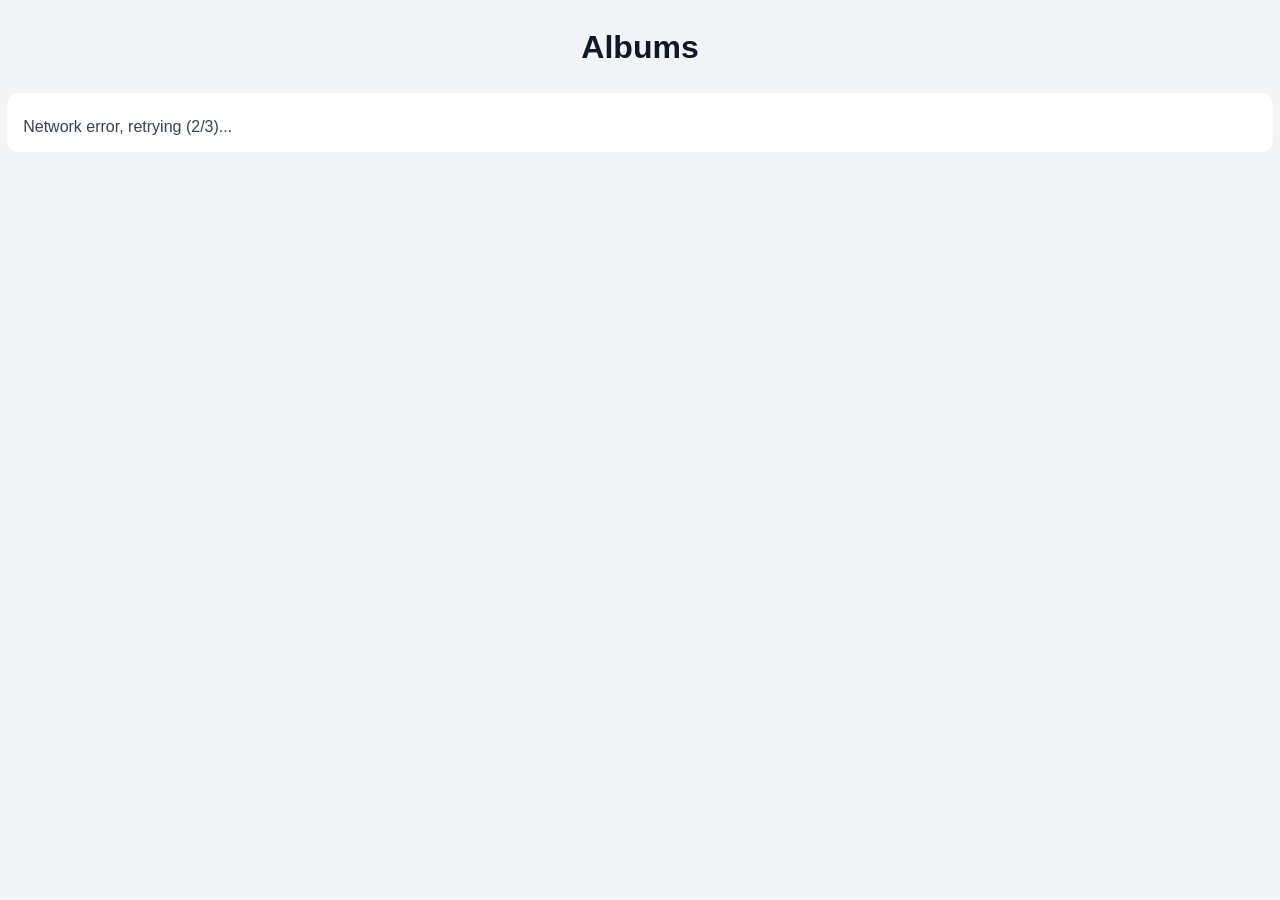
==== albums/index.html @ acc6b7c3 "Albums: thumbnail table UI and Safari link fix" ====
<!doctype html>
<html lang="en">
  <head>
    <meta charset="UTF-8" />
    <meta name="viewport" content="width=device-width, initial-scale=1.0" />
    <meta name="app-html-version" content="0.35" />
    <title>Flickr Albums</title>
    <link rel="stylesheet" href="../styles.css?v=0.35" />
  </head>
  <body>
    <main class="app-shell">
      <header class="top-bar">
        <div class="title-row">
          <h1 id="albums-title">Albums</h1>
        </div>
      </header>

      <section id="albums-state" class="state-card" aria-live="polite">
        <p id="albums-loading">Loading albums...</p>
      </section>

      <section id="albums-list" class="albums-container hidden" aria-label="Albums list">
        <!-- albums will be injected here -->
      </section>
    </main>

    <script src="../app-config.js?v=0.35"></script>
    <script src="albums.js?v=0.1"></script>
  </body>
</html>
---- styles.css ----
* {
  box-sizing: border-box;
}

body {
  margin: 0;
  min-height: 100dvh;
  font-family: -apple-system, BlinkMacSystemFont, "Segoe UI", Roboto, Oxygen, Ubuntu,
    Cantarell, "Helvetica Neue", Arial, sans-serif;
  background: #f3f4f6;
  color: #111827;
}

.app-shell {
  width: min(100%, 1500px);
  min-height: 100dvh;
  margin: 0 auto;
  padding: 0.45rem;
  --filmstrip-size: 132px;
  --resizer-size: 14px;
}

.top-bar {
  margin-bottom: 0.35rem;
}

.title-row {
  position: relative;
  display: flex;
  justify-content: center;
  align-items: center;
  min-height: 2rem;
  padding: 0 5.5rem;
}

.back-btn {
  position: absolute;
  left: 0.5rem;
  top: 50%;
  transform: translateY(-50%);
  border: none;
  background: transparent;
  color: #111827;
  font-size: 1rem;
  padding: 0.25rem 0.5rem;
  cursor: pointer;
}

.albums-container {
  background: #ffffff;
  border-radius: 8px;
  padding: 0.6rem;
}

.albums-thumb-table {
  width: 100%;
  border-collapse: collapse;
}

.albums-thumb-table td {
  padding: 0.5rem;
  vertical-align: top;
  border: none;
}

.thumb-cell {
  display: block;
  text-decoration: none;
  color: inherit;
  background: #fff;
  border-radius: 8px;
  padding: 0.4rem;
  box-shadow: 0 0 0 1px rgba(15,23,42,0.03) inset;
}

.thumb-image {
  display: block;
  width: 100%;
  height: 140px;
  object-fit: cover;
  border-radius: 6px;
}

.thumb-cell,
.thumb-cell:link,
.thumb-cell:visited,
.thumb-cell:hover,
.thumb-cell:active {
  text-decoration: none;
  color: #111827;
}

.thumb-caption {
  margin-top: 0.45rem;
  font-size: 0.95rem;
  line-height: 1.2;
  color: #111827;
  text-align: center;
}

.empty-cell { background: transparent; }

@media (max-width: 640px) {
  .thumb-image { height: 110px; }
}
.muted { color: #6b7280; font-size: 0.9rem; }

#album-title {
  margin: 0;
  font-size: clamp(1.22rem, 4.1vw, 1.8rem);
  line-height: 1.2;
  text-align: center;
}

#photo-count {
  position: absolute;
  right: 0;
  top: 50%;
  transform: translateY(-50%);
  margin: 0;
  color: #4b5563;
  font-size: 0.94rem;
  white-space: nowrap;
}

.state-card {
  background: #ffffff;
  border-radius: 12px;
  padding: 1rem;
}

.state-card h2 {
  margin: 0;
  font-size: 1.1rem;
}

.state-card p {
  margin: 0.6rem 0 0;
  color: #374151;
}

.btn {
  margin-top: 0.9rem;
  border: none;
  border-radius: 10px;
  background: #111827;
  color: #ffffff;
  padding: 0.6rem 0.95rem;
  font-size: 0.95rem;
  cursor: pointer;
}

.theatre-view {
  height: calc(100dvh - 2.2rem - env(safe-area-inset-bottom));
  min-height: 0;
  border-radius: 10px;
  border: 1px solid #0f172a;
  overflow: hidden;
  display: grid;
  grid-template-rows: minmax(0, 1fr) var(--resizer-size) var(--filmstrip-size);
  background: #000000;
}

.preview-pane {
  position: relative;
  min-height: 0;
  display: grid;
  grid-template-rows: minmax(0, 1fr);
  background: #000000;
}

.preview-media {
  min-height: 0;
  overflow: hidden;
  display: flex;
  align-items: center;
  justify-content: center;
  background: #000000;
}

.preview-pane img {
  display: block;
  max-width: 100%;
  max-height: 100%;
  width: auto;
  height: auto;
  object-fit: contain;
  background: #000000;
  user-select: none;
}

.preview-nav {
  position: absolute;
  top: 50%;
  transform: translateY(-50%);
  border: none;
  width: 2.15rem;
  height: 2.15rem;
  border-radius: 999px;
  background: rgba(0, 0, 0, 0.44);
  color: #ffffff;
  font-size: 1.52rem;
  line-height: 1;
  cursor: pointer;
  z-index: 3;
}

.preview-fullscreen-btn {
  position: absolute;
  top: max(0.45rem, env(safe-area-inset-top));
  right: 0.5rem;
  border: none;
  width: 2.4rem;
  height: 2.4rem;
  border-radius: 999px;
  background: rgba(0, 0, 0, 0.55);
  color: #ffffff;
  font-size: 1rem;
  line-height: 1;
  cursor: pointer;
  z-index: 4;
}

/* Paired focus glyph: keep characters on one line, add spacing, and rotate together */
.focus-glyph {
  display: inline-block;
  white-space: nowrap;
  letter-spacing: 0.16rem;
  font-weight: 700;
  font-size: 1.05rem;
  transform-origin: center;
}

.focus-glyph.rotated-ccw { transform: rotate(-45deg); }
.focus-glyph.rotated-cw { transform: rotate(45deg); }

.prev-btn {
  left: 0.5rem;
}

.next-btn {
  right: 0.5rem;
}

.filmstrip-resizer {
  background: #0f172a;
  border-top: 1px solid #334155;
  border-bottom: 1px solid #334155;
  position: relative;
  touch-action: none;
  user-select: none;
  cursor: ns-resize;
}

.filmstrip-resizer::before {
  content: "";
  position: absolute;
  left: 50%;
  top: 50%;
  width: 44px;
  height: 4px;
  border-radius: 999px;
  transform: translate(-50%, -50%);
  background: #64748b;
}

.filmstrip-resizer.is-active::before {
  background: #475569;
  width: 86px;
  height: 10px;
  box-shadow: 0 0 0 1px rgba(15, 23, 42, 0.35);
}

.filmstrip {
  display: flex;
  align-items: center;
  gap: 0.4rem;
  overflow-x: auto;
  overflow-y: hidden;
  padding: 0.36rem;
  background: #111827;
  overscroll-behavior-x: contain;
  min-height: 0;
}

/* Micro visual feedback when the filmstrip handle is grabbed */
.filmstrip.micro-feedback {
  animation: micro-pop 220ms ease;
  transform-origin: center;
}

@keyframes micro-pop {
  0% { transform: scale(1); }
  50% { transform: scale(1.06); }
  100% { transform: scale(1); }
}

.strip-item {
  flex: 0 0 auto;
  width: calc(var(--filmstrip-size) - 16px);
  max-width: 184px;
  min-width: 66px;
  aspect-ratio: 1 / 1;
  border-radius: 8px;
  overflow: hidden;
  border: 2px solid transparent;
  background: #374151;
  padding: 0;
  cursor: pointer;
  touch-action: manipulation;
}

.strip-item img {
  width: 100%;
  height: 100%;
  object-fit: cover;
  display: block;
  user-select: none;
}

.strip-item.is-active {
  border-color: #f9fafb;
}

.preview-pane.is-touching {
  cursor: grabbing;
}

.preview-pane,
.preview-nav,
.preview-fullscreen-btn,
.filmstrip-resizer {
  touch-action: manipulation;
}

.strip-item:focus-visible,
.preview-nav:focus-visible,
.btn:focus-visible,
.preview-fullscreen-btn:focus-visible {
  outline: 3px solid #93c5fd;
  outline-offset: 2px;
}

.version-badge {
  margin: 0.4rem 0 0;
  color: #6b7280;
  font-size: 0.73rem;
}

.hidden {
  display: none;
}

.app-shell.focus-mode .filmstrip {
  padding: 0;
  border: 0;
  overflow: hidden;
}

.app-shell.focus-mode .strip-item {
  display: none;
}

body.resizing-filmstrip {
  overflow: hidden;
}

body.resizing-filmstrip .filmstrip {
  background: #1f2937;
}

.filmstrip-resizer.is-active + .filmstrip {
  background: #1f2937;
}

@media (orientation: landscape) {
  .theatre-view {
    grid-template-rows: minmax(0, 1fr);
    grid-template-columns: minmax(0, 1fr) var(--resizer-size) var(--filmstrip-size);
  }

  .filmstrip-resizer {
    border-top: none;
    border-bottom: none;
    border-left: 1px solid #334155;
    border-right: 1px solid #334155;
    cursor: ew-resize;
  }

  .filmstrip-resizer::before {
    width: 4px;
    height: 44px;
  }

  .filmstrip-resizer.is-active::before {
    width: 10px;
    height: 86px;
  }

  .filmstrip {
    flex-direction: column;
    align-items: stretch;
    overflow-x: hidden;
    overflow-y: auto;
    overscroll-behavior-y: contain;
  }

  .strip-item {
    width: 100%;
    max-width: none;
  }
}

@media (max-width: 640px) {
  .app-shell {
    padding: 0.25rem;
  }

  .app-shell {
    --resizer-size: 22px;
  }

  .theatre-view {
    height: calc(100dvh - 1.95rem - env(safe-area-inset-bottom));
    min-height: 0;
    border-radius: 0;
    border-left: none;
    border-right: none;
  }

  .preview-nav {
    width: 1.95rem;
    height: 1.95rem;
    font-size: 1.35rem;
  }

  .title-row {
    padding: 0 4.8rem;
  }

  .filmstrip-resizer::before {
    width: 56px;
    height: 5px;
  }

  #preview-caption {
    font-size: 0.85rem;
  }
}
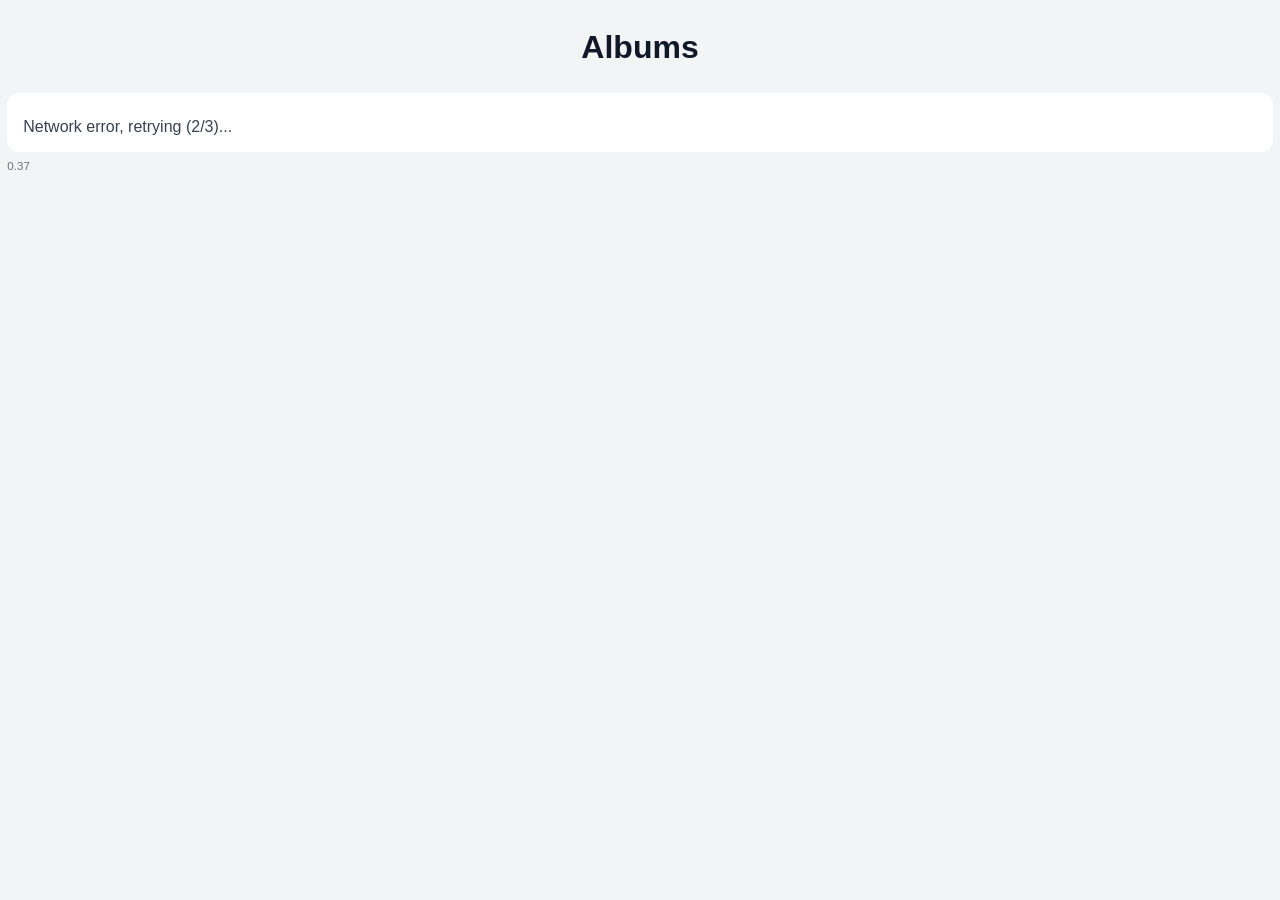
==== commit b01d8caa: "Albums: progressive thumbnail rendering; bump version to 0.37" ====
--- a/albums/index.html
+++ b/albums/index.html
@@ -3,9 +3,9 @@
   <head>
     <meta charset="UTF-8" />
     <meta name="viewport" content="width=device-width, initial-scale=1.0" />
-    <meta name="app-html-version" content="0.35" />
+    <meta name="app-html-version" content="0.37" />
     <title>Flickr Albums</title>
-    <link rel="stylesheet" href="../styles.css?v=0.35" />
+    <link rel="stylesheet" href="../styles.css?v=0.37" />
   </head>
   <body>
     <main class="app-shell">
@@ -19,12 +19,14 @@
         <p id="albums-loading">Loading albums...</p>
       </section>
 
-      <section id="albums-list" class="albums-container hidden" aria-label="Albums list">
+        <section id="albums-list" class="albums-container hidden" aria-label="Albums list">
         <!-- albums will be injected here -->
       </section>
+        <p id="app-version" class="version-badge" aria-live="polite"></p>
     </main>
 
-    <script src="../app-config.js?v=0.35"></script>
-    <script src="albums.js?v=0.1"></script>
+    <script src="../app-config.js?v=0.37"></script>
+    <script src="albums.js?v=0.37"></script>
   </body>
 </html>
+
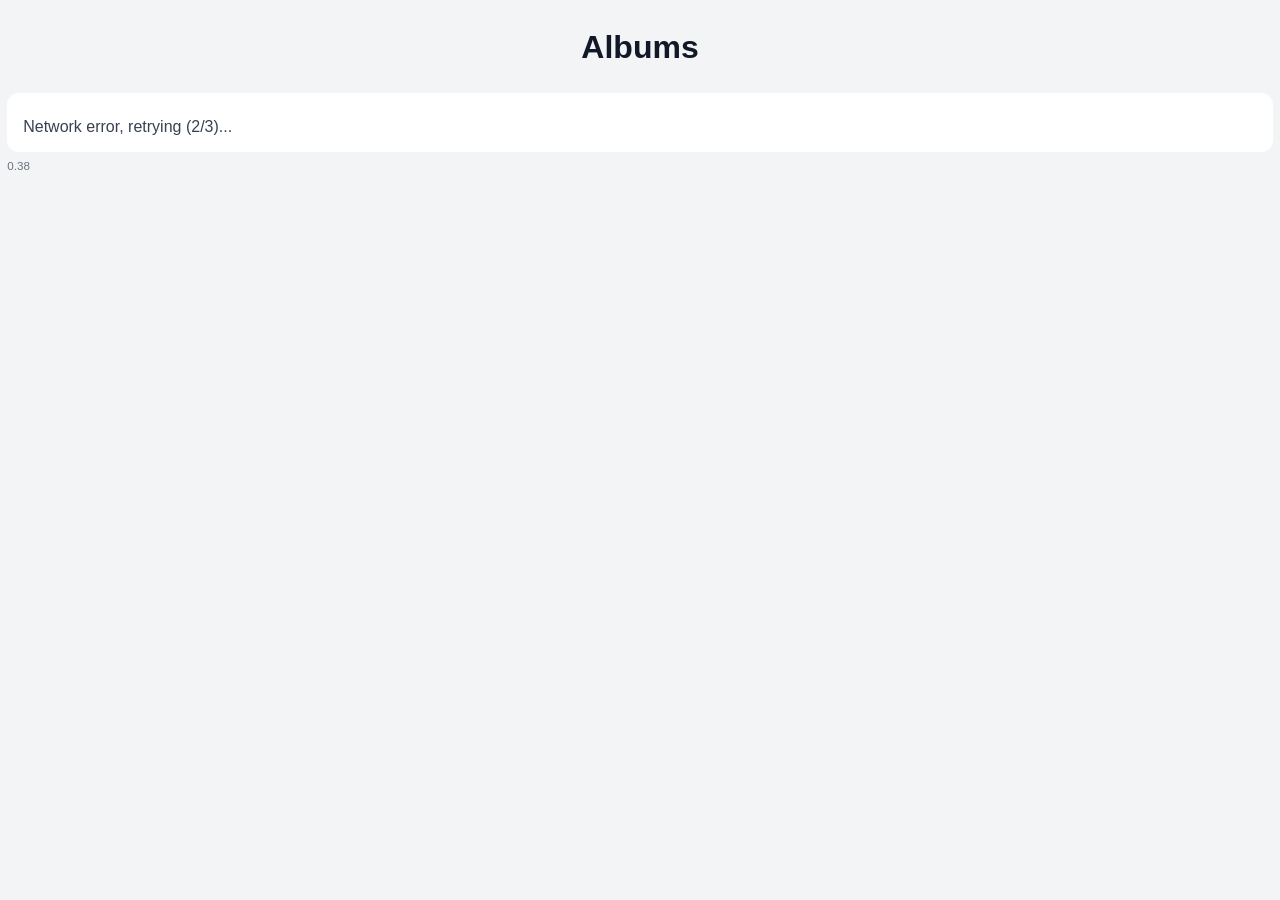
==== commit 17d4d9e0: "Enhance mobile layout for landscape mode" ====
--- a/albums/index.html
+++ b/albums/index.html
@@ -3,9 +3,9 @@
   <head>
     <meta charset="UTF-8" />
     <meta name="viewport" content="width=device-width, initial-scale=1.0" />
-    <meta name="app-html-version" content="0.37" />
+    <meta name="app-html-version" content="0.38" />
     <title>Flickr Albums</title>
-    <link rel="stylesheet" href="../styles.css?v=0.37" />
+    <link rel="stylesheet" href="../styles.css?v=0.38" />
   </head>
   <body>
     <main class="app-shell">
@@ -25,8 +25,8 @@
         <p id="app-version" class="version-badge" aria-live="polite"></p>
     </main>
 
-    <script src="../app-config.js?v=0.37"></script>
-    <script src="albums.js?v=0.37"></script>
+    <script src="../app-config.js?v=0.38"></script>
+    <script src="albums.js?v=0.38"></script>
   </body>
 </html>
 
--- a/styles.css
+++ b/styles.css
@@ -17,6 +17,8 @@
   margin: 0 auto;
   padding: 0.45rem;
   --filmstrip-size: 132px;
+  /* JS will set --app-height to window.innerHeight to avoid mobile address-bar issues */
+  --app-height: 100dvh;
   --resizer-size: 14px;
 }
 
@@ -103,6 +105,20 @@
 @media (max-width: 640px) {
   .thumb-image { height: 110px; }
 }
+
+/* Placeholder appearance while thumbnails load */
+.thumb-placeholder .thumb-image.placeholder {
+  background: linear-gradient(90deg, #eef2f7 25%, #f3f4f6 50%, #eef2f7 75%);
+  width: 100%;
+  height: 140px;
+  border-radius: 6px;
+}
+
+.thumb-placeholder .thumb-caption {
+  text-align: center;
+  color: #6b7280;
+  margin-top: 0.4rem;
+}
 .muted { color: #6b7280; font-size: 0.9rem; }
 
 #album-title {
@@ -151,7 +167,7 @@
 }
 
 .theatre-view {
-  height: calc(100dvh - 2.2rem - env(safe-area-inset-bottom));
+  height: calc(var(--app-height) - 2.2rem - env(safe-area-inset-bottom));
   min-height: 0;
   border-radius: 10px;
   border: 1px solid #0f172a;
@@ -357,6 +373,38 @@
   overflow: hidden;
 }
 
+/* Compact layout for landscape on mobile: hide title + count to maximize viewer height */
+.app-shell.landscape-compact #album-title,
+.app-shell.landscape-compact #photo-count {
+  display: none;
+}
+
+/* hide the albums back button in compact landscape to maximize space */
+.app-shell.landscape-compact .back-btn { display: none; }
+
+/* Collapse header spacing when in compact landscape so the viewer reclaims the space */
+.app-shell.landscape-compact {
+  padding: 0.15rem;
+}
+
+.app-shell.landscape-compact .top-bar {
+  margin-bottom: 0;
+  height: 0;
+  overflow: hidden;
+}
+
+.app-shell.landscape-compact .title-row {
+  padding: 0;
+  min-height: 0;
+  height: 0;
+  overflow: hidden;
+}
+
+/* In compact mode don't subtract header height from theatre; use full app-height */
+.app-shell.landscape-compact .theatre-view {
+  height: calc(var(--app-height) - env(safe-area-inset-bottom));
+}
+
 .app-shell.focus-mode .strip-item {
   display: none;
 }
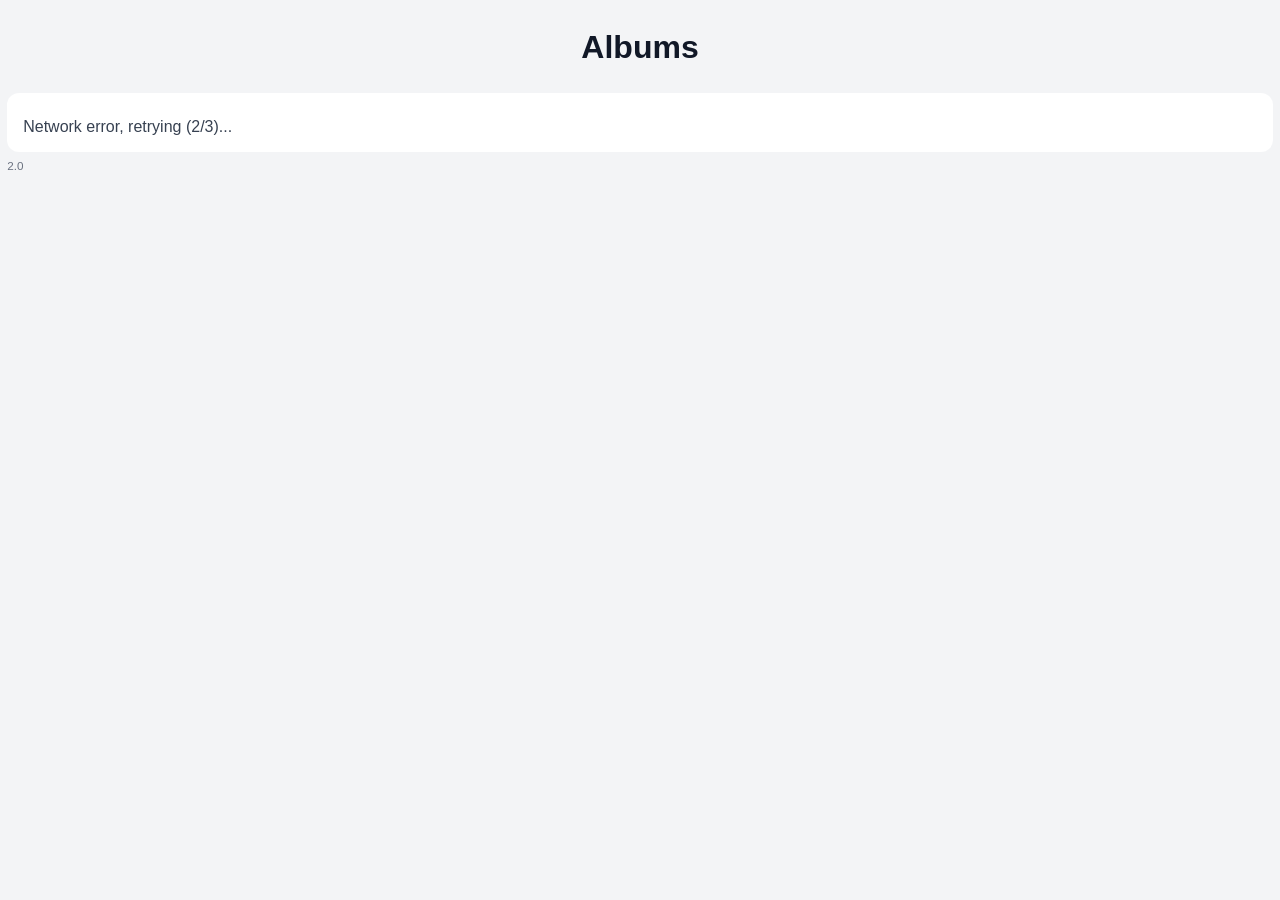
==== commit d626e320: "Bump HTML/assets to 2.0 on 2.x branch" ====
--- a/albums/index.html
+++ b/albums/index.html
@@ -3,9 +3,9 @@
   <head>
     <meta charset="UTF-8" />
     <meta name="viewport" content="width=device-width, initial-scale=1.0" />
-    <meta name="app-html-version" content="0.38" />
+    <meta name="app-html-version" content="2.0" />
     <title>Flickr Albums</title>
-    <link rel="stylesheet" href="../styles.css?v=0.38" />
+    <link rel="stylesheet" href="../styles.css?v=2.0" />
   </head>
   <body>
     <main class="app-shell">
@@ -25,8 +25,8 @@
         <p id="app-version" class="version-badge" aria-live="polite"></p>
     </main>
 
-    <script src="../app-config.js?v=0.38"></script>
-    <script src="albums.js?v=0.38"></script>
+    <script src="../app-config.js?v=2.0"></script>
+    <script src="albums.js?v=2.0"></script>
   </body>
 </html>
 
--- a/styles.css
+++ b/styles.css
@@ -405,6 +405,69 @@
   height: calc(var(--app-height) - env(safe-area-inset-bottom));
 }
 
+/* Compact header shown above the viewer in landscape. Mirrors main header
+   content but is small and does not change the theatre size. */
+.mobile-compact {
+  display: none;
+  width: 100%;
+  padding: 0.15rem 0;
+  position: relative;
+}
+
+/* mirror portrait header spacing and typography in compact header */
+.mobile-compact .compact-title {
+  padding: 0 5.5rem;
+  min-height: 2rem;
+  display: flex;
+  align-items: center;
+  justify-content: center;
+}
+
+.mobile-compact .compact-album-title {
+  /* match portrait header title exactly */
+  margin: 0;
+  font-size: clamp(1.22rem, 4.1vw, 1.8rem);
+  line-height: 1.2;
+  text-align: center;
+  color: inherit;
+  font-weight: 700; /* ensure bold like the H1 portrait title */
+  font-family: -apple-system, BlinkMacSystemFont, "Segoe UI", Roboto, "Helvetica Neue", Arial, sans-serif;
+}
+
+.mobile-compact .compact-photo-count {
+  position: absolute;
+  right: 0.5rem;
+  top: 50%;
+  transform: translateY(-50%);
+  margin: 0;
+  color: #4b5563;
+  font-size: 0.94rem;
+  white-space: nowrap;
+}
+
+.mobile-compact .compact-back {
+  position: absolute;
+  left: 0.5rem;
+  top: 50%;
+  transform: translateY(-50%);
+}
+
+.app-shell.landscape-compact .mobile-compact {
+  display: block;
+}
+
+/* Spacer that allows a slight page scroll so mobile Safari can hide its chrome.
+   It sits in flow but the theatre is pulled up with a negative margin so the
+   visible photo area is not reduced. */
+#mobile-scroll-spacer { display: none; }
+.app-shell.landscape-compact #mobile-scroll-spacer { display: block; height: 56px; }
+
+/* Pull theatre up to overlap the spacer so header does not reduce photo height */
+.app-shell.landscape-compact .theatre-view { margin-top: -56px; z-index: 0; }
+
+/* Ensure compact header overlays the theatre visually */
+.app-shell.landscape-compact .mobile-compact { position: relative; z-index: 10; background: transparent; }
+
 .app-shell.focus-mode .strip-item {
   display: none;
 }
